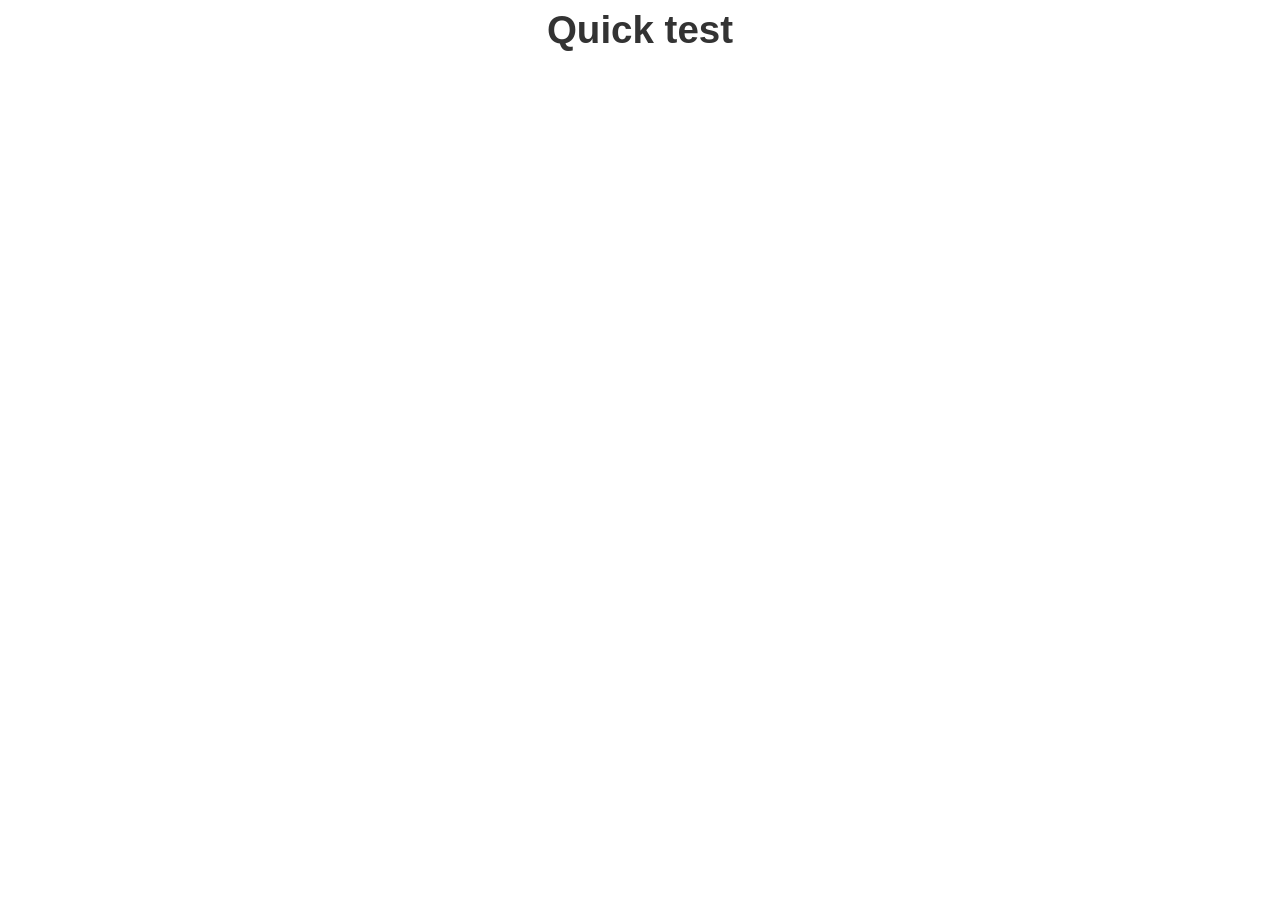
==== anymode.html @ 7546c961 "More modes." ====
<!DOCTYPE html>
<html>
  <head>
    <title>Quick test</title>
    <link href="bootstrap/css/bootstrap.min.css" rel="stylesheet" media="screen">
    <meta charset="utf-8">
  </head>
  <body>
    <h1 style="text-align:center">Quick test</h1>
    <div id="test" style="width:50%;margin-left:auto;margin-right:auto">
      <h1 id="question" style="text-align:center"></h1>
      <div id="answers" style="width:50%;margin: 0 auto">
      </div>
    </div>

    <script src="http://underscorejs.org/underscore-min.js"></script>
    <script src="http://code.jquery.com/jquery-latest.js"></script>
    <script src="js/examinator.js"></script>
    <script src="js/examinatorview.js"></script>
    <script>
      // This function was taken from
      // http://stackoverflow.com/questions/901115/how-can-i-get-query-string-values
      function getParameterByName(name) {
        name = name.replace(/[\[]/, "\\\[").replace(/[\]]/, "\\\]");
        var regex = new RegExp("[\\?&]" + name + "=([^&#]*)"),
        results = regex.exec(location.search);
        return results == null ? "" : decodeURIComponent(results[1].replace(/\+/g, " "));
      }

      (new ExaminatorView()).start(getParameterByName('mode'));
    </script>
  </body>
</html>
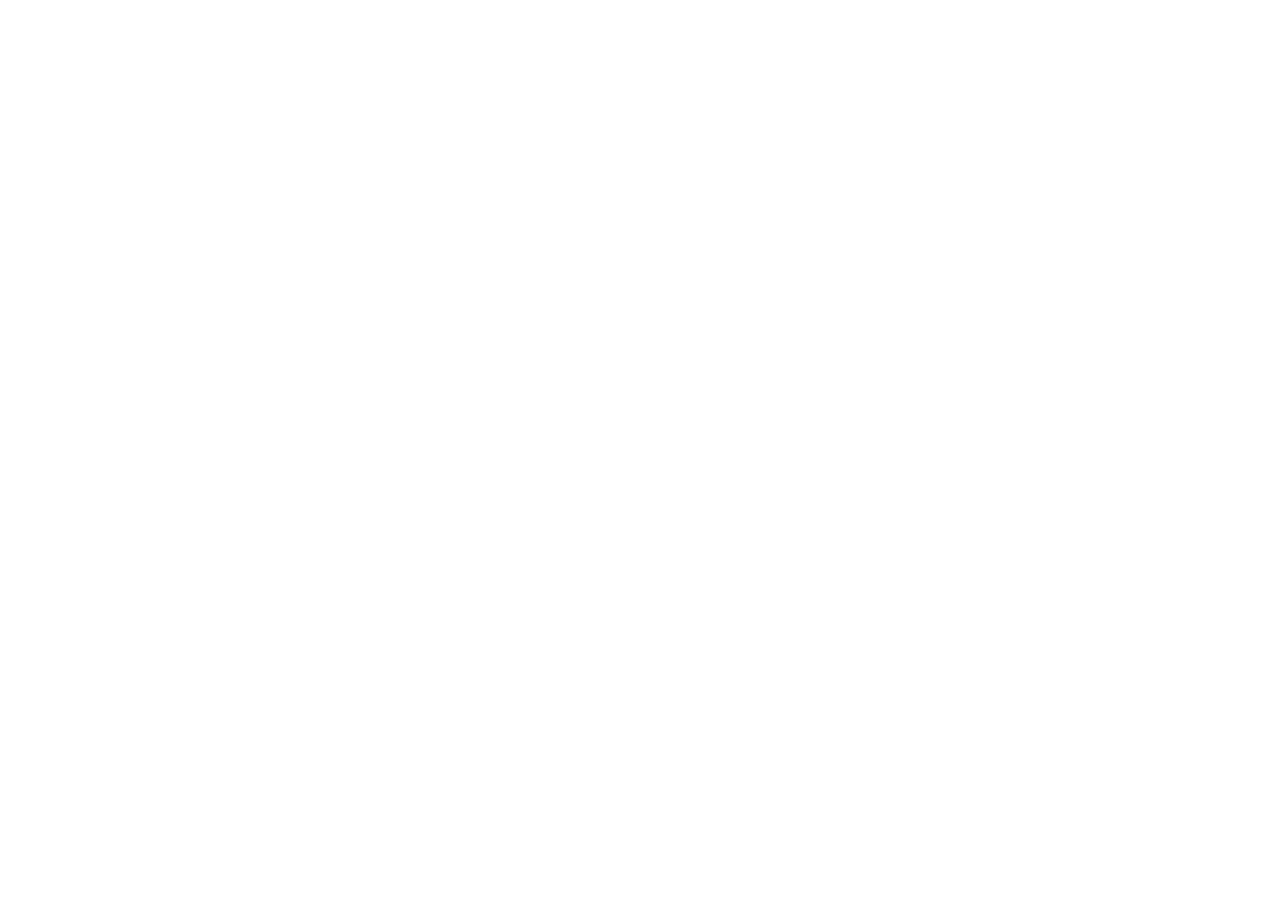
==== commit 5b4dc89d: "Using local versions of libs." ====
--- a/anymode.html
+++ b/anymode.html
@@ -2,19 +2,19 @@
 <html>
   <head>
     <title>Quick test</title>
-    <link href="bootstrap/css/bootstrap.min.css" rel="stylesheet" media="screen">
+    <link href="external/bootstrap/css/bootstrap.min.css" rel="stylesheet" media="screen">
     <meta charset="utf-8">
   </head>
   <body>
-    <h1 style="text-align:center">Quick test</h1>
+    <h1 id="msg" style="text-align:center">Quick test</h1>
     <div id="test" style="width:50%;margin-left:auto;margin-right:auto">
       <h1 id="question" style="text-align:center"></h1>
       <div id="answers" style="width:50%;margin: 0 auto">
       </div>
     </div>
 
-    <script src="http://underscorejs.org/underscore-min.js"></script>
-    <script src="http://code.jquery.com/jquery-latest.js"></script>
+    <script src="external/underscore/underscore-min.js"></script>
+    <script src="external/jquery/jquery-1.10.1.min.js"></script>
     <script src="js/examinator.js"></script>
     <script src="js/examinatorview.js"></script>
     <script>
@@ -27,6 +27,7 @@
         return results == null ? "" : decodeURIComponent(results[1].replace(/\+/g, " "));
       }
 
+      $('#msg').text(getParameterByName('msg'));
       (new ExaminatorView()).start(getParameterByName('mode'));
     </script>
   </body>
